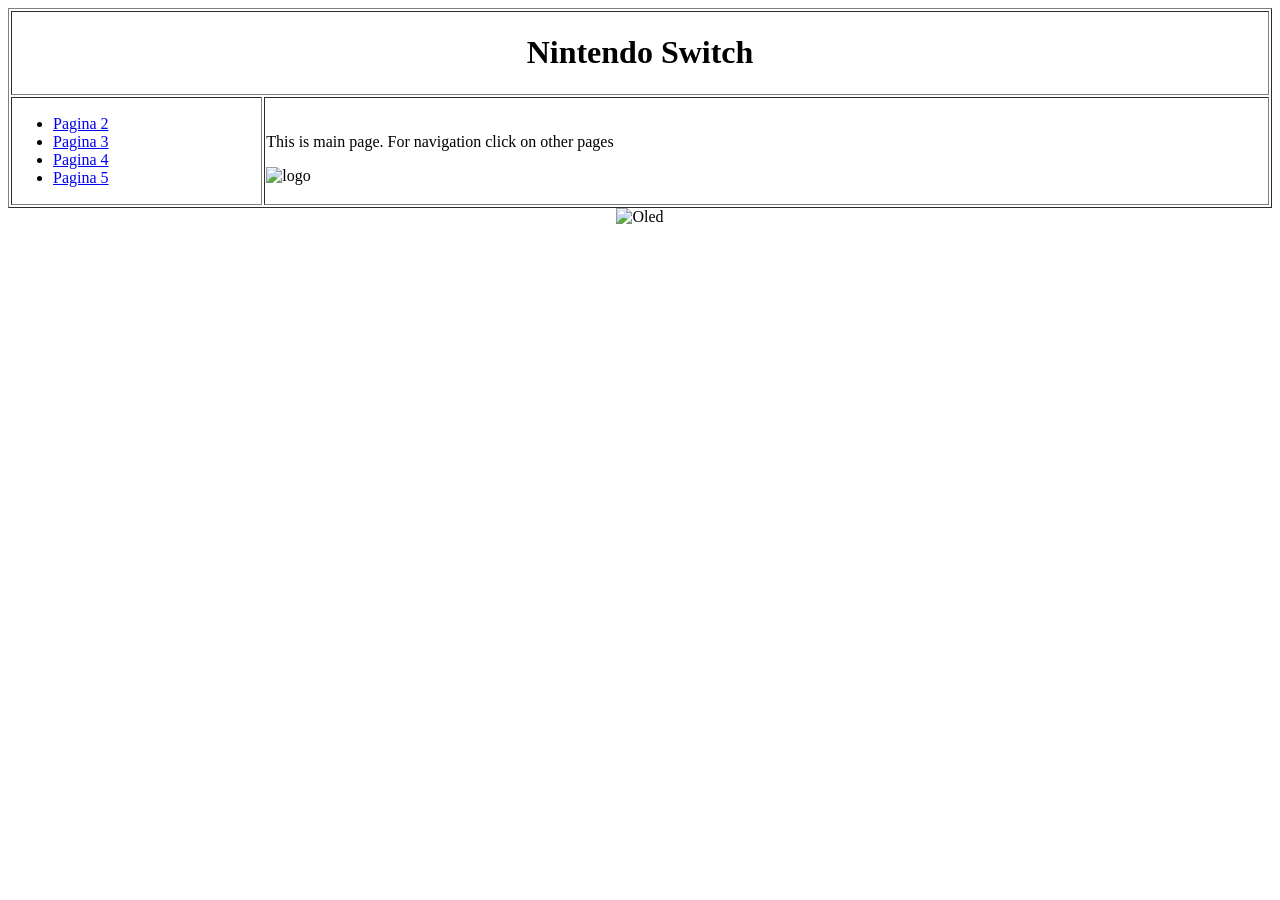
==== css/index.html @ 8dad681b "Add files via upload" ====
<!-- index.html -->
<!DOCTYPE html>
<html lang="en">
<head>
  <meta charset="UTF-8">
  <meta name="viewport" content="width=device-width, initial-scale=1.0">
  <title>Main Page</title>
</head>
<body>
<table border="1" width="100%">
  <tr>
    <td colspan="2" align="center">
      <h1>Nintendo Switch</h1>
    </td>
  </tr>
  <tr>
    <td width="20%">
      <ul>
        <li><a href="pagina2.html">Pagina 2</a></li>
        <li><a href="pagina3.html">Pagina 3</a></li>
        <li><a href="pagina4.html">Pagina 4</a></li>
        <li><a href="pagina5.html">Pagina 5</a></li>
      </ul>
    </td>
    <td>
      <p>This is main page. For navigation click on other pages</p>
      <img src="https://assets.onecompiler.app/4398y7mhh/4398wuhhb/Nintendo_Switch_logo.svg.png" alt="logo" width="200">
    </td>
  </tr>
</table>
<center>
  <img src =" /Lab1/img/red.jpg" alt="Oled" width="1000">
</center>
</body>
</html>
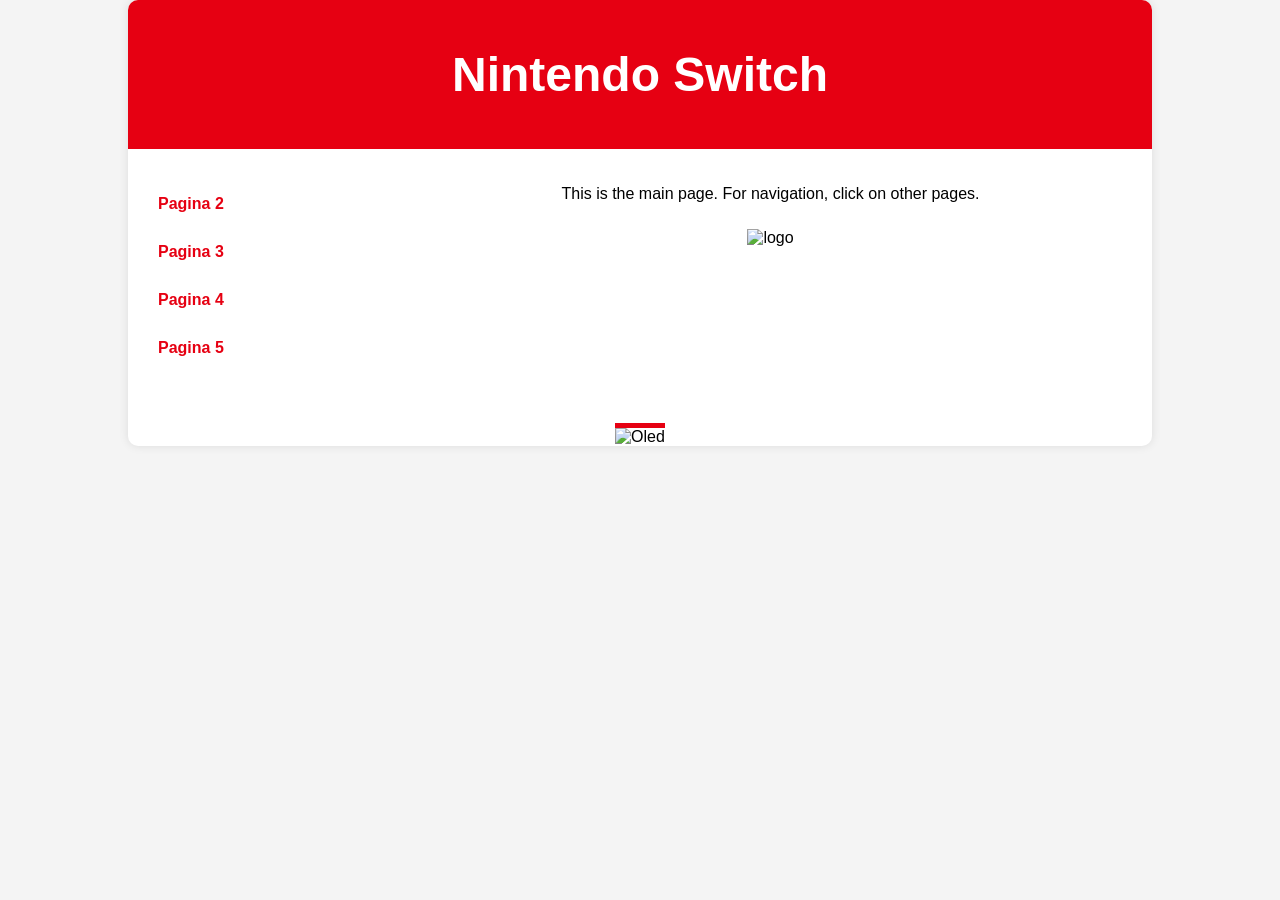
==== commit 59b32117: "Add files via upload" ====
--- a/css/index.html
+++ b/css/index.html
@@ -1,38 +1,38 @@
-<!-- index.html -->
 <!DOCTYPE html>
 <html lang="en">
 <head>
   <meta charset="UTF-8">
   <meta name="viewport" content="width=device-width, initial-scale=1.0">
   <title>Main Page</title>
+  <link rel="stylesheet" href="style1.css">
 </head>
 <body>
-<table border="1" width="100%">
-  <tr>
-    <td colspan="2" align="center">
-      <h1>Nintendo Switch</h1>
-    </td>
-  </tr>
-  <tr>
-    <td width="20%">
+
+<div class="container">
+  <header>
+    <h1>Nintendo Switch</h1>
+  </header>
+
+  <div class="content">
+    <nav>
       <ul>
         <li><a href="pagina2.html">Pagina 2</a></li>
         <li><a href="pagina3.html">Pagina 3</a></li>
         <li><a href="pagina4.html">Pagina 4</a></li>
         <li><a href="pagina5.html">Pagina 5</a></li>
       </ul>
-    </td>
-    <td>
-      <p>This is main page. For navigation click on other pages</p>
+    </nav>
+
+    <main>
+      <p>This is the main page. For navigation, click on other pages.</p>
       <img src="https://assets.onecompiler.app/4398y7mhh/4398wuhhb/Nintendo_Switch_logo.svg.png" alt="logo" width="200">
-    </td>
-  </tr>
-</table>
-<center>
-  <img src =" /Lab1/img/red.jpg" alt="Oled" width="1000">
-</center>
+    </main>
+  </div>
+
+  <footer>
+    <img src="/Lab1/img/red.jpg" alt="Oled">
+  </footer>
+</div>
+
 </body>
 </html>
-
-
-
--- a/css/style1.css
+++ b/css/style1.css
@@ -0,0 +1,76 @@
+body {
+  font-family: Arial, sans-serif;
+  margin: 0;
+  padding: 0;
+  background-color: #f4f4f4;
+}
+
+.container {
+  width: 80%;
+  margin: auto;
+  background: white;
+  box-shadow: 0px 0px 10px rgba(0, 0, 0, 0.1);
+  border-radius: 10px;
+  overflow: hidden;
+}
+
+header {
+  background: #e60012;
+  color: white;
+  text-align: center;
+  padding: 15px 0;
+  font-size: 24px;
+}
+
+.content {
+  display: flex;
+  padding: 20px;
+  gap: 20px;
+}
+
+nav {
+  flex: 1;
+}
+
+nav ul {
+  list-style: none;
+  padding: 0;
+}
+
+nav ul li {
+  margin-bottom: 10px;
+}
+
+nav a {
+  text-decoration: none;
+  color: #e60012;
+  font-weight: bold;
+  padding: 10px; /* Add some padding for better clickable area */
+  display: inline-block; /* Makes the link behave like a block element */
+  border-radius: 5px; /* Optional: to make rounded corners */
+  transition: color 0.3s ease, background-color 0.3s ease; /* Smooth color transition */
+}
+
+nav a:hover {
+  color: white; /* Change text color when hovered */
+  background-color: #e60012; /* Change background color when hovered */
+}
+
+main {
+  flex: 3;
+  text-align: center;
+}
+
+main img {
+  margin-top: 10px;
+}
+
+footer {
+  text-align: center;
+  margin-top: 20px;
+}
+
+footer img {
+  max-width: 100%;
+  border-top: 5px solid #e60012;
+}
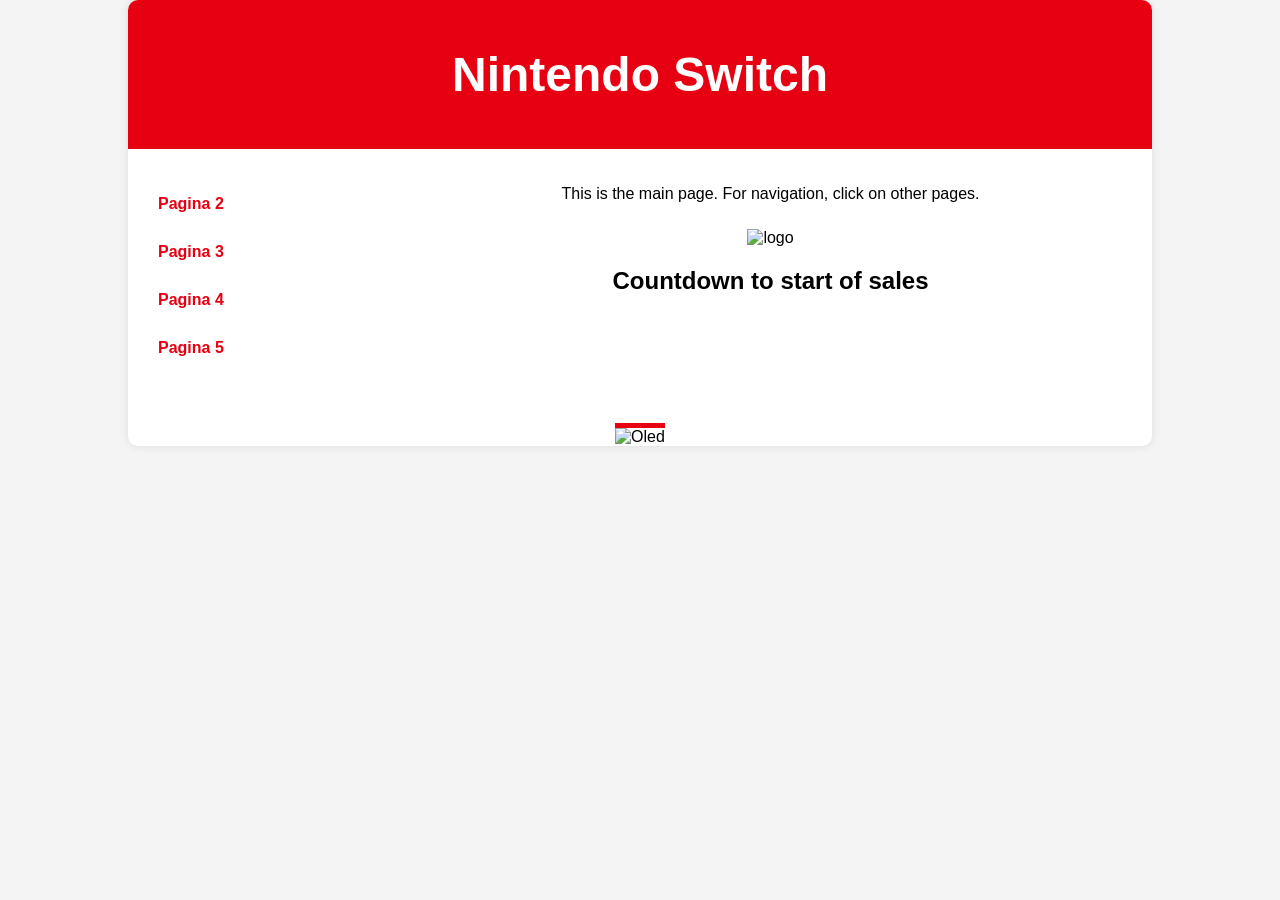
==== commit a6fc5ecb: "Add files via upload" ====
--- a/css/index.html
+++ b/css/index.html
@@ -6,6 +6,7 @@
   <title>Main Page</title>
   <link rel="stylesheet" href="style1.css">
 </head>
+
 <body>
 
 <div class="container">
@@ -26,6 +27,9 @@
     <main>
       <p>This is the main page. For navigation, click on other pages.</p>
       <img src="https://assets.onecompiler.app/4398y7mhh/4398wuhhb/Nintendo_Switch_logo.svg.png" alt="logo" width="200">
+      <h2>Countdown to start of sales</h2>
+      <div id="countdown"></div>
+      <script src="/Lab1/js/countdown.js">  </script>
     </main>
   </div>
 
